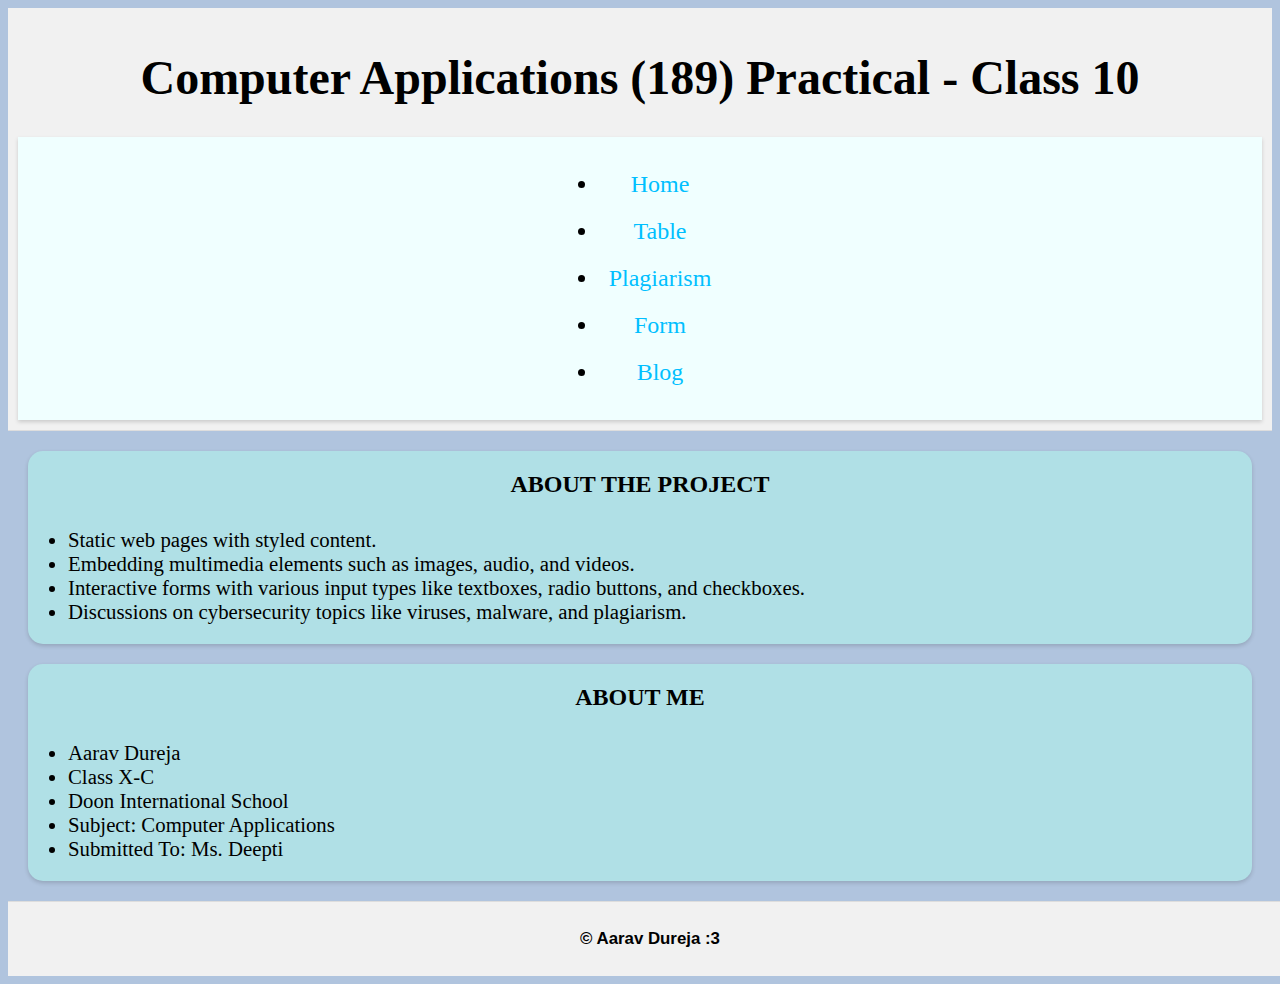
==== index.html @ 00a6699a "Add files via upload" ====
<!DOCTYPE html>
<html lang="en">
<head>
    <link rel="stylesheet" href="project.css">
    <meta charset="UTF-8">
    <meta name="viewport" content="width=device-width, initial-scale=1.0">
    <title>Document</title>
</head>
<body>
    <header class="header">
        <h1>Computer Applications (189) Practical - Class 10 </h1>
        <nav class="nav">
            <ul>
                <li><a href="index.html" class="active">Home</a></li>
                <li><a href="table.html">Table</a></li>
                <li><a href="plagiarism.html">Plagiarism</a></li>
                <li><a href="form.html">Form</a></li>
                <li><a href="blog.html">Blog</a></li>
            </ul>
        </nav>
    </header>

    <section class="main">
       <h1>About The Project</h1>
       <ul>
            <li>Static web pages with styled content.</li>
            <li>Embedding multimedia elements such as images, audio, and videos.</li>
            <li>Interactive forms with various input types like textboxes, radio buttons, and checkboxes.</li>
            <li>Discussions on cybersecurity topics like viruses, malware, and plagiarism.</li>
       </ul>
    </section>
    <article class="main">
        <h1>About Me</h1>
        <ul>
            <li>Aarav Dureja</li>
            <li>Class X-C</li>
            <li>Doon International School</li>
            <li>Subject: Computer Applications</li>
            <li>Submitted To: Ms. Deepti</li>
        </ul>
    </article>

    <footer>
        <h3>© Aarav Dureja :3</h3>
    </footer>
</body>
</html>
---- project.css ----
body {
    background: #B0C4DE;
}

.header{
    color: black;
    font-size: 1.5em;
    text-align: center;
    background-color: #f1f1f1;
    padding: 10px;
    border-bottom: 1px solid #ddd;
    position: sticky;
}
.nav{
    display: flex;
    justify-content: space-around;
    list-style-type: none;
    margin: 0;
    padding: 0;
    background-color: #F0FFFF;
    box-shadow: 0 2px 4px rgba(0,0,0,0.16);
    position: sticky;
}
.nav li{
    margin: 0 15px;
    padding: 10px;
    text-decoration: none;
    color: black;
}
.nav a:hover{
    color: black;
    transition: background-color 0.3s;
    padding: 10px 15px;
}

.nav a:link{
    color:#00BFFF;
    background-color: transparent;
    text-decoration: none;
}
.nav a:visited{
    color:#DAA520;
    background-color: transparent;
    text-decoration: none;
}
.main{
    margin: 20px;
    padding: 20px;
    background-color: #B0E0E6;
    border-radius: 15px;
    box-shadow: 0 2px 4px rgba(0,0,0,0.16);
}
.main h1{
    font-size: 1.5em;
    margin: 0;
    text-align: center;
    color: black;
    padding-bottom: 10px;
    margin-bottom: 20px;
    text-transform: uppercase;
    font-family: Verdana;
}
.main ul{
    padding: 0;
    margin: 0;
    text-align: left;
    color: black;
    padding-left: 20px;
    font-size: 1.3em;
    font-family: Verdana;
}
footer{
    bottom: 0;
    width: 100%;
    background-color: #f1f1f1;
    color: black;
    text-align: center;
    padding: 10px;
    border-top: 1px solid #ddd;
    font-size: 0.9em;
    font-family: Arial, sans-serif;
}
.main p{
    color: black;
    font-size: 1.05em;
    font-family: Verdana;
}
.main table, tr, th, td{
    border: 2px double black;
    padding: 2px;
    text-align: left;
    font-size: 1.15em;
    font-family: Verdana;
    color: black;
    border-collapse: collapse;
    float: fit-content;
    background:#87CEFA;
}
.main h2{
    font-size: 1.3em;
    margin: 0;
    color: black;
    padding-top: 5px;
    padding-bottom: 5px;
    font-family: Verdana;
}
.main h3{
    font-size: 1.1em;
    margin: 0;
    color: black;
    padding-top: 5px;
    padding-bottom: 5px;
    font-family: Verdana;
}
.main ol{
    list-style-type: decimal;
    padding-left: 20px;
    font-size: 1.1em;
    font-family: Verdana;
    color: black;
}
.main form{
    margin: 0;
    padding: 0;
    text-align: left;
    color: black;
    font-size: 1.1em;
    font-family: Verdana;
    border-collapse: collapse;
    float: fit-content;
}
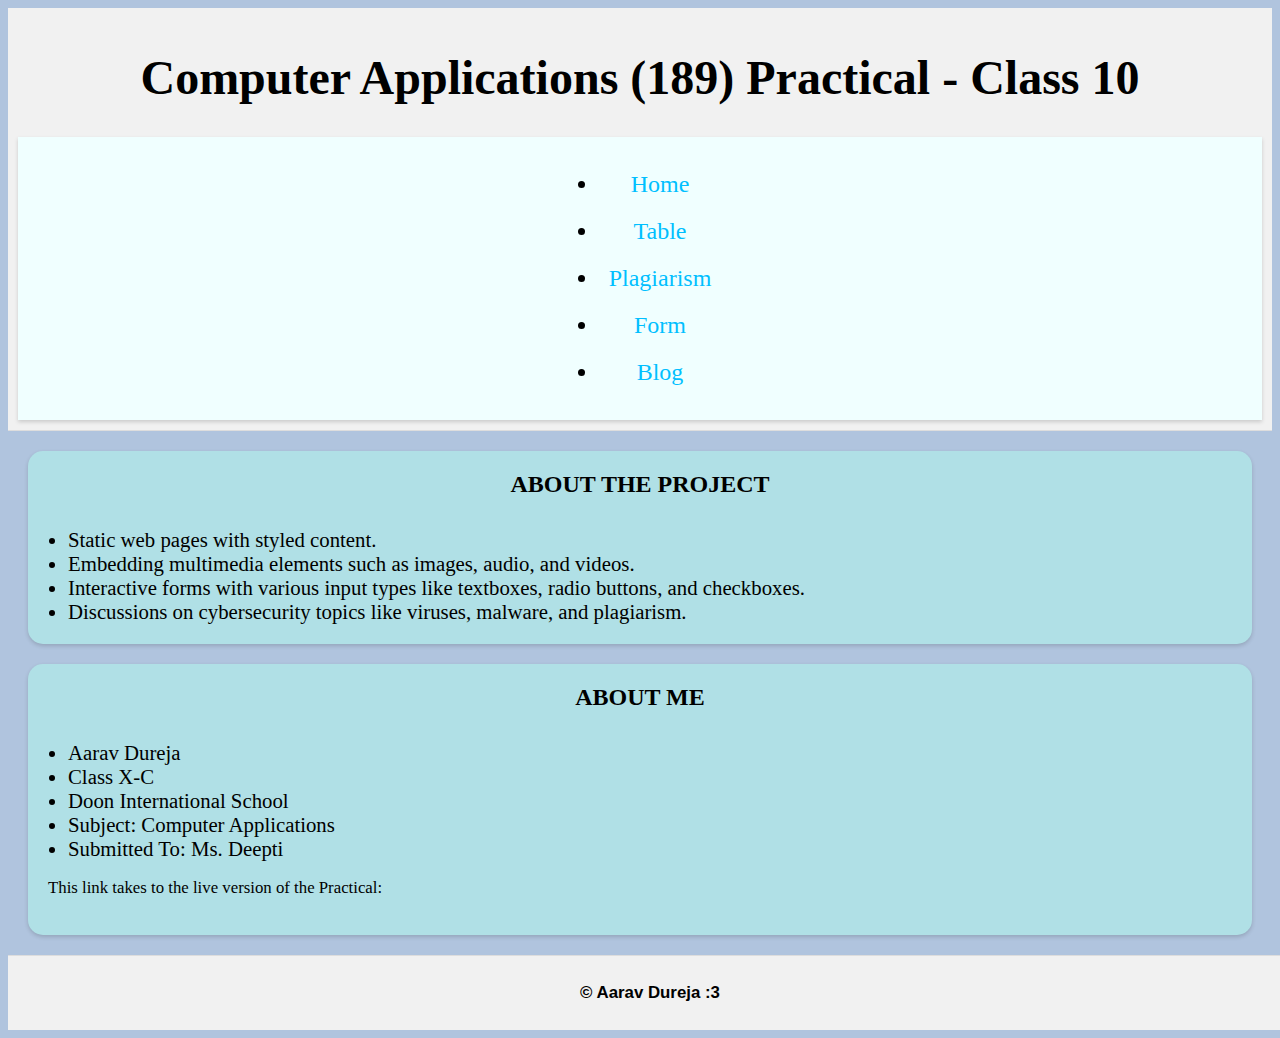
==== commit 8a44ce68: "Update index.html" ====
--- a/index.html
+++ b/index.html
@@ -4,7 +4,7 @@
     <link rel="stylesheet" href="project.css">
     <meta charset="UTF-8">
     <meta name="viewport" content="width=device-width, initial-scale=1.0">
-    <title>Document</title>
+    <title>Home</title>
 </head>
 <body>
     <header class="header">
@@ -38,10 +38,11 @@
             <li>Subject: Computer Applications</li>
             <li>Submitted To: Ms. Deepti</li>
         </ul>
+        <p>This link takes to the live version of the Practical: <a href="https://ember-in-a-code.github.io/Final-Project/"></a></p>
     </article>
 
     <footer>
         <h3>© Aarav Dureja :3</h3>
     </footer>
 </body>
-</html>+</html>
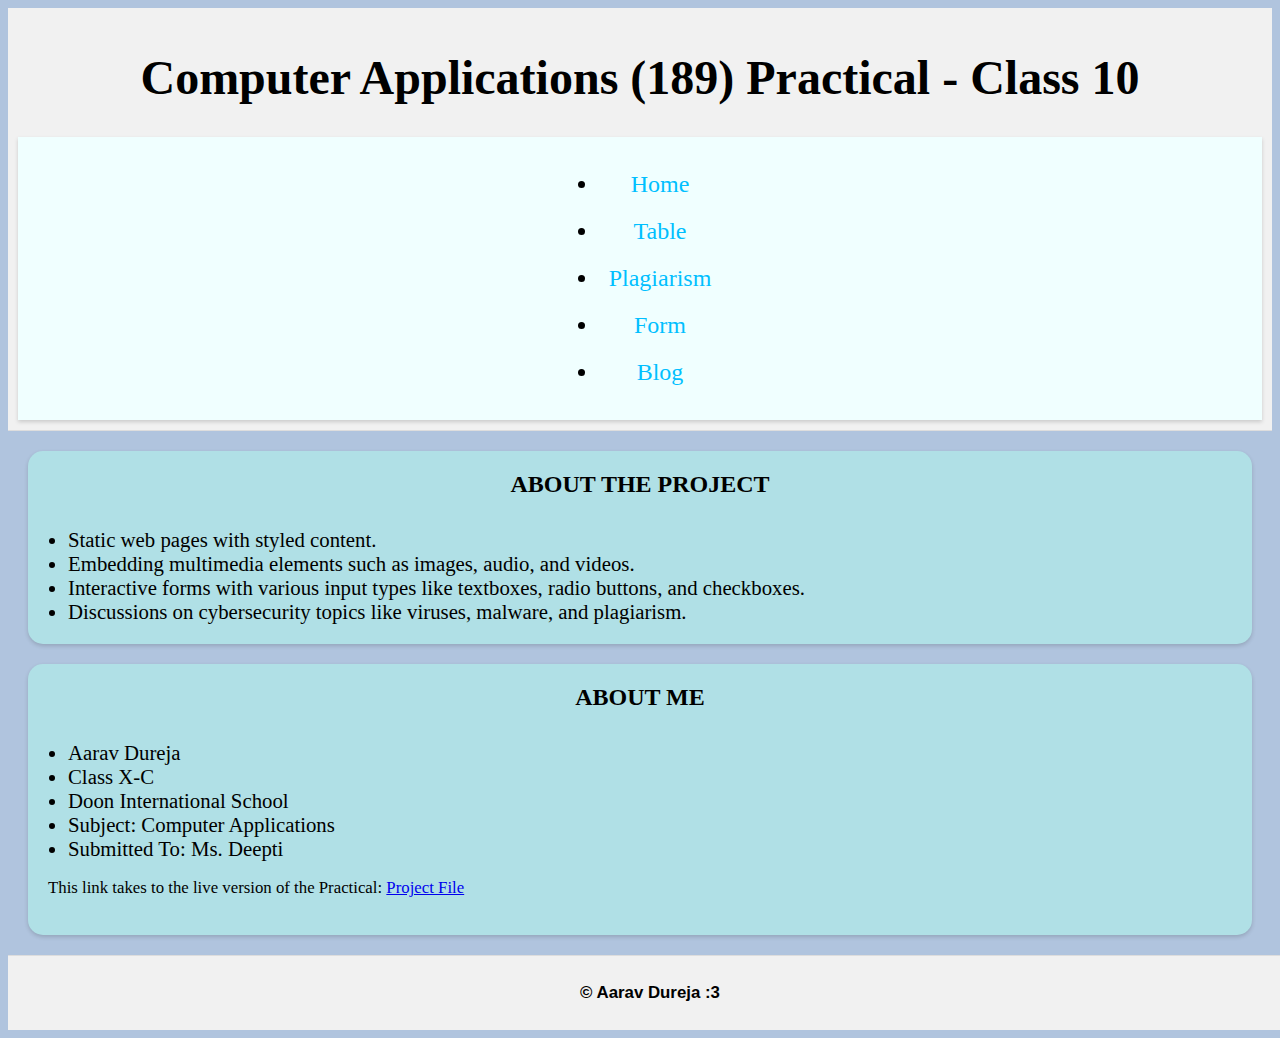
==== commit c8756a00: "Update index.html" ====
--- a/index.html
+++ b/index.html
@@ -38,7 +38,7 @@
             <li>Subject: Computer Applications</li>
             <li>Submitted To: Ms. Deepti</li>
         </ul>
-        <p>This link takes to the live version of the Practical: <a href="https://ember-in-a-code.github.io/Final-Project/"></a></p>
+        <p>This link takes to the live version of the Practical: <a href="https://ember-in-a-code.github.io/Final-Project/">Project File</a></p>
     </article>
 
     <footer>
